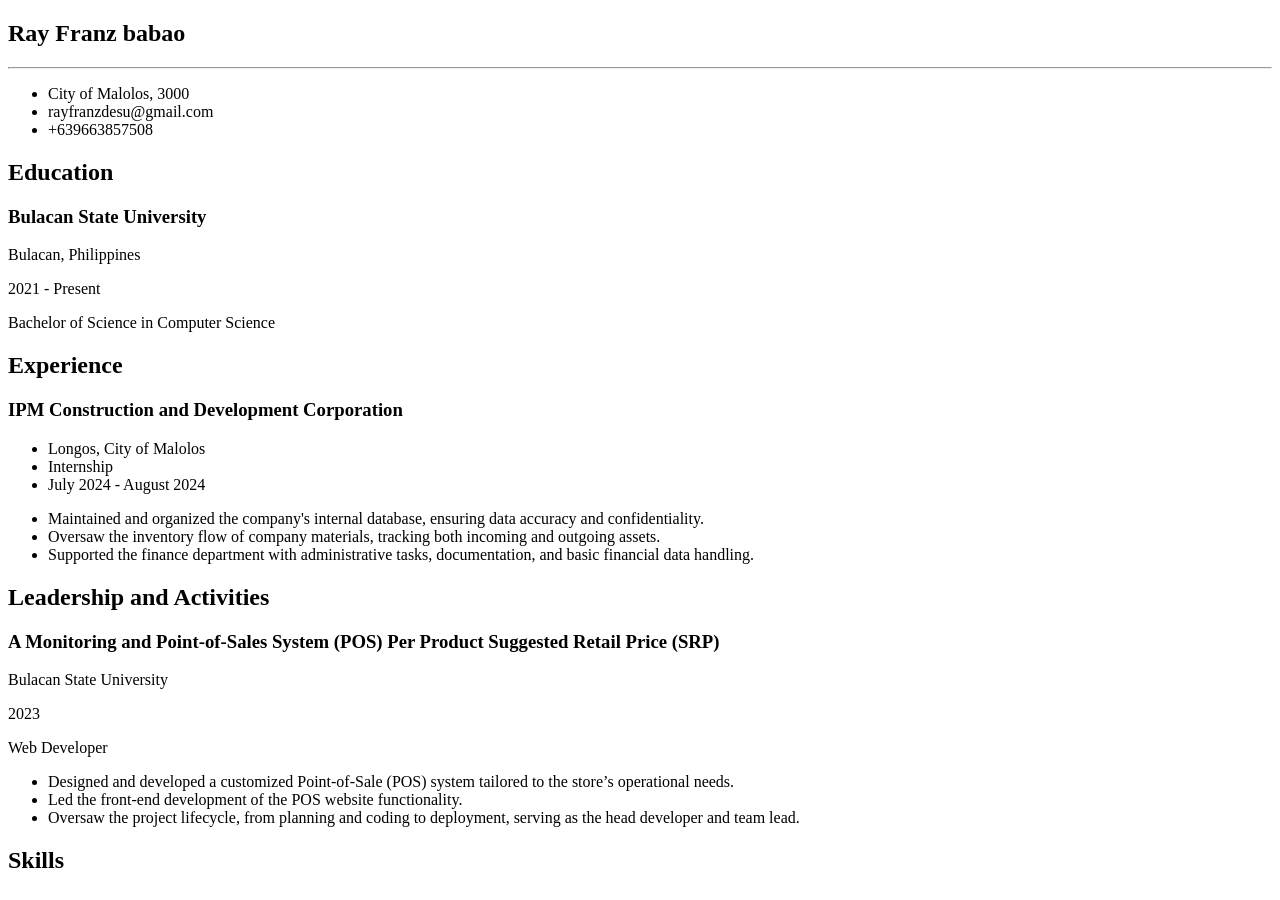
==== resume/resume.html @ a04a63cc "adawdaswqefw" ====
<!DOCTYPE html>
<html lang = "en">
    
    <head>
    <link href='https://fonts.googleapis.com/css?family=Poppins' rel='stylesheet'>
    <link rel="stylesheet" href = "http://127.0.0.1:5500/resume/resume.css">
    <meta charset = "utf-8" name="viewport" content="width=device-width, initial-scale=1.0">
    <title>Resume</title>
    </head>

    <body>

<section class="page">
    <div class="informa">
    <h1>Ray Franz babao</h1>

    <hr class ="hrline">
    
    <ul>
        <li>City of Malolos, 3000</li>
        <li>rayfranzdesu@gmail.com</li>
        <li>+639663857508</li>
    </ul>
    </div>

    <article class="education">
        <h2>Education</h2>
        <h3>Bulacan State University</h3>
        <p>Bulacan, Philippines</p>
        <p>2021 - Present</p>
        <p>Bachelor of Science in Computer Science</p>
    </article>

    <article class="experience">
        <h2>Experience</h2>
        <h3>IPM Construction and Development Corporation</h3>
<ul class="inf">
        <li>Longos, City of Malolos</li>
        <li>Internship</li>
        <li>July 2024 - August 2024</li>
        
</ul>
        <ul class="just">
            <li>Maintained and organized the company's internal database, ensuring data accuracy and
confidentiality.
            </li>
            <li>Oversaw the inventory flow of company materials, tracking both incoming and outgoing assets.</li>
            <li>Supported the finance department with administrative tasks, documentation, and basic financial
data handling.</li>
        </ul>
    </article>

    <article class="act-lead">
        <h2>Leadership and Activities</h2>
        <h3>A Monitoring and Point-of-Sales System (POS) Per Product Suggested Retail Price (SRP)</h3>
           <p> Bulacan State University</p>
                    <p>2023</p>
                        <p>Web Developer</p>
                            <ul class="just">
                                <li> Designed and developed a customized Point-of-Sale (POS) system tailored to the store’s
operational needs.</li>
                                <li>Led the front-end development of the POS website functionality.</li>
                                <li>Oversaw the project lifecycle, from planning and coding to deployment, serving as the head
developer and team lead.</li>
                            </ul>
    </article>

    <article class="skills">
        <h2>Skills</h2>

    </article>
</section>

    </body>
</html>
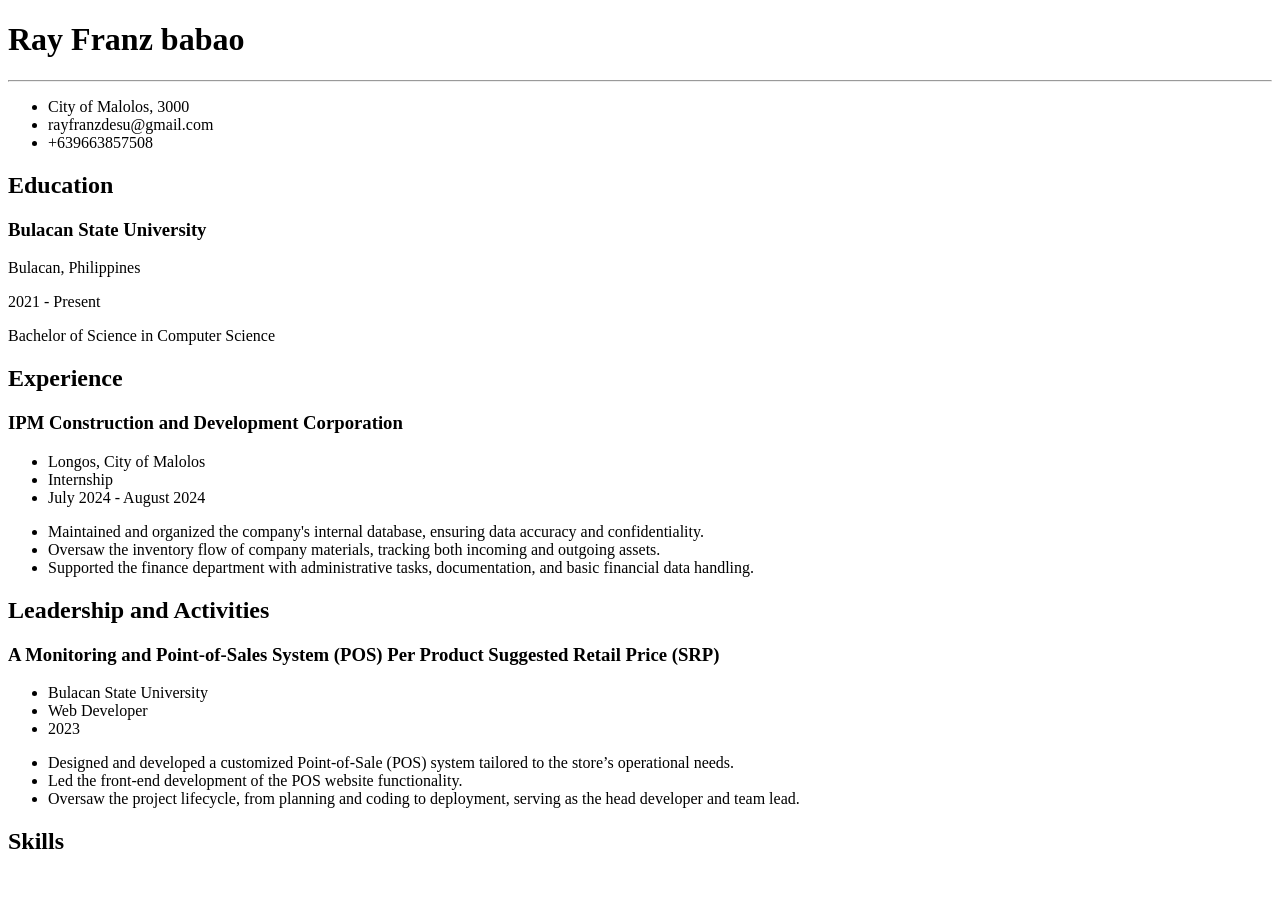
==== commit 370ab29f: "adjust" ====
--- a/resume/resume.html
+++ b/resume/resume.html
@@ -10,7 +10,7 @@
 
     <body>
 
-<section class="page">
+<div class="page">
     <div class="informa">
     <h1>Ray Franz babao</h1>
 
@@ -53,9 +53,12 @@
     <article class="act-lead">
         <h2>Leadership and Activities</h2>
         <h3>A Monitoring and Point-of-Sales System (POS) Per Product Suggested Retail Price (SRP)</h3>
-           <p> Bulacan State University</p>
-                    <p>2023</p>
-                        <p>Web Developer</p>
+        <ul class="pos">  
+        <li>Bulacan State University</li>
+        <li>Web Developer</li>
+        <li>2023</li>
+                        
+        </ul>
                             <ul class="just">
                                 <li> Designed and developed a customized Point-of-Sale (POS) system tailored to the store’s
 operational needs.</li>
@@ -69,7 +72,7 @@
         <h2>Skills</h2>
 
     </article>
-</section>
+</div>
 
     </body>
 </html>
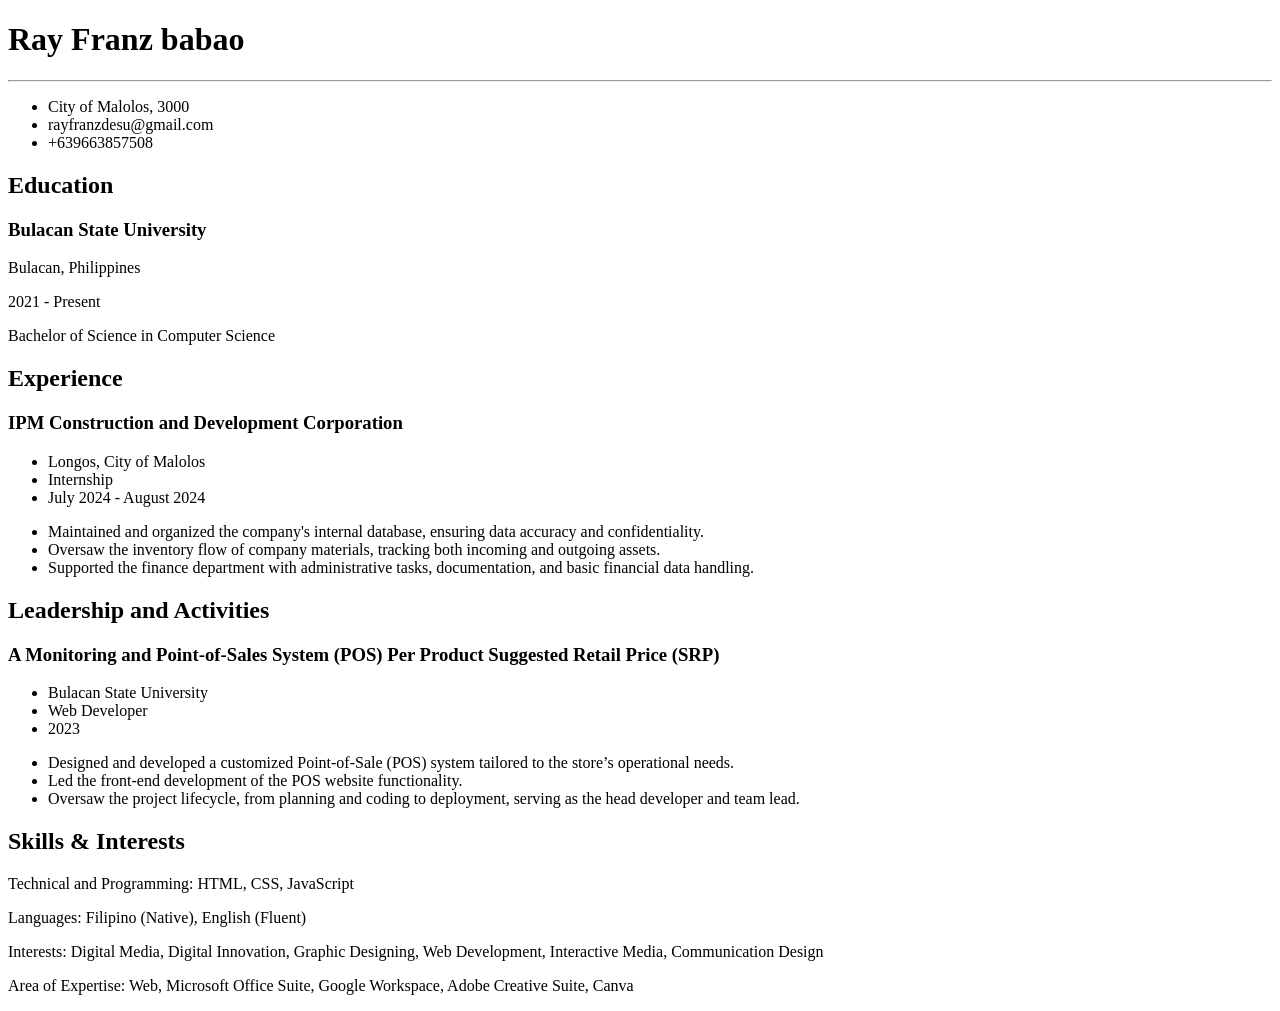
==== commit 588d2f8d: "this is so ass" ====
--- a/resume/resume.html
+++ b/resume/resume.html
@@ -69,7 +69,12 @@
     </article>
 
     <article class="skills">
-        <h2>Skills</h2>
+        <h2>Skills & Interests</h2>
+        <p><span>Technical and Programming:</span> HTML, CSS, JavaScript
+<p><span>Languages:</span> Filipino (Native), English (Fluent)</p>
+<p><span>Interests:</span> Digital Media, Digital Innovation, Graphic Designing, Web Development, Interactive Media, Communication Design</p>
+<p><span>Area of Expertise:</span> Web, Microsoft Office Suite, Google Workspace, Adobe Creative Suite, Canva
+</p>
 
     </article>
 </div>
